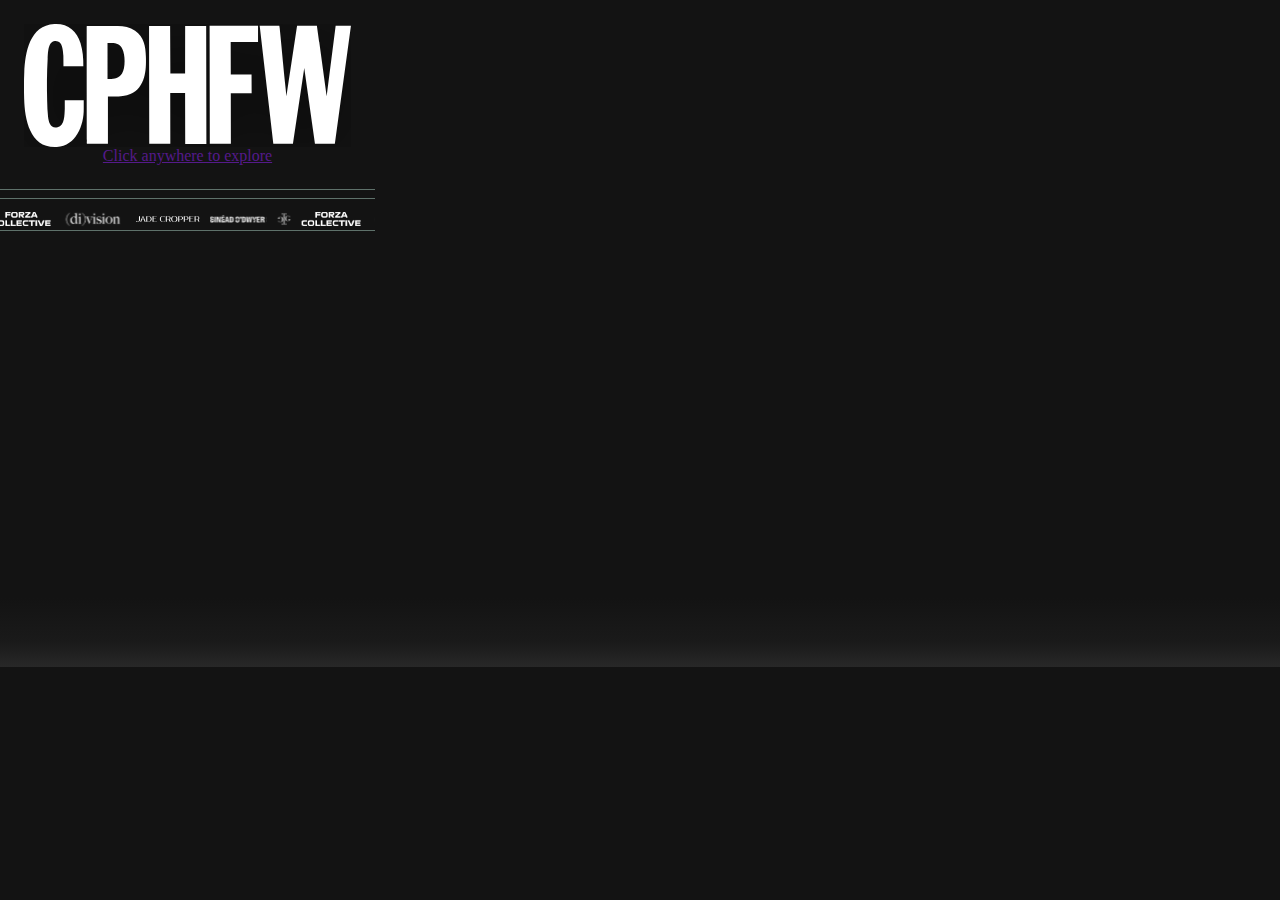
==== index.html @ 5d4c9eec "Attempted to make designer page." ====
<!DOCTYPE html>
<html lang="en">
  <head>
    <meta charset="UTF-8" />
    <meta name="viewport" content="width=device-width, initial-scale=1.0" />
    <title>Document</title>
    <link rel="stylesheet" href="../styles/global.css" />
    <link rel="stylesheet" href="../styles/index.css" />
  </head>
  <body>
    <div class="index-page">
      <header>
        <video autoplay muted loop class="runway-video">
          <source src="assets/videos/CPHFW-HelloWorld.mp4" type="video/mp4" />
          Your browser does not support the video tag.
        </video>

        <img src="assets/images/logo.svg" alt="CPHFW logo" />
        <a href="">Click anywhere to explore</a>
      </header>
      <footer>
        <div class="brand-carousel-wrapper">
          <div class="brand-carousel">
            <img
              height="14px"
              src="assets/images/forza_collective.png"
              alt="logo for forza_collective"
            />
            <img
              height="21px"
              src="assets/images/division 1.svg"
              alt="logo for division"
            />
            <img
              height="6px"
              src="assets/images/jade cropper.svg"
              alt="logo for jade cropper"
            />
            <img
              height="19px"4
              src="assets/images/sinead 1.svg"
              alt="logo for sinead"
            />
            <img height="14px" src="assets/images/TGC.svg" alt="logo for TGC" />
          </div>
        </div>
      </footer>
      <script src="scripts/infinite_scroll.js"></script>
    </div>
  </body>
</html>
---- styles/global.css ----
:root {
  --darkest: rgba(19, 19, 19, 1);
  --accent: rgba(94, 113, 106, 1);
  --lightest: rgba(255, 255, 255, 1);
}

@font-face {
  font-family: "ITC Franklin Gothic Std-Book";
  src: url("assets/fonts/ITCFranklinGothicStd-Book.otf");
  font-weight: normal;
  font-style: normal;
}

@font-face {
  font-family: "ITC Franklin Gothic Std-Demi";
  src: url("assets/fonts/ITCFranklinGothicStd-Demi.otf");
  font-weight: normal;
  font-style: normal;
}

* {
  padding: 0;
  margin: 0;
  box-sizing: border-box;
}

body {
  background: linear-gradient(
    180deg,
    #131313 89.59%,
    rgb(26, 26, 26) 96.25%,
    #282828 100%
  );
  width: 375px;
  height: 667px;
}

/*---- Brand Carousel ----*/
.brand-carousel-wrapper {
  padding: 8px 0;
  color: var(--lightest);
  height: 42px;
  border: solid var(--accent, #5e716a);
  border-width: 1px 0;
  overflow: hidden;
}

.brand-carousel {
  display: flex;
  flex-direction: row;
  align-items: center;
  gap: 10px;
  height: 100%;
  position: relative;
}

.brand-carousel img {
  flex-shrink: 0;
}
---- styles/index.css ----
/* Fonts */
@font-face {
  font-family: "ITC Franklin Gothic Std-Book";
  src: url("../assets/fonts/ITCFranklinGothicStd-Book.otf");
  font-weight: normal;
  font-style: normal;
}

@font-face {
  font-family: "ITC Franklin Gothic Std-Demi";
  src: url("../assets/fonts/ITCFranklinGothicStd-Demi.otf");
  font-weight: normal;
  font-style: normal;
}

#index-page {
  height: 100%;
  padding-bottom: 24px;
  display: flex;
  flex-direction: column;
  justify-content: space-between;
  font-family: "ITC Franklin Gothic Std-Demi";
}

/*---- Banner ----*/

header {
  position: relative;
  display: flex;
  flex-direction: column;
  justify-content: space-between;
  align-items: center;
  overflow: hidden;
  height: 100%;
  padding: 24px;
  transition: height 0.3s ease-out, padding 0.3s ease-out;
}
header::before {
  content: "";
  position: absolute;
  top: 0;
  left: 0;
  width: 100%;
  height: 100%;
  background: linear-gradient(
    180deg,
    rgba(19, 19, 19, 0) 0%,
    rgba(19, 19, 19, 0.5) 77.02%,
    rgba(19, 19, 19, 0.75) 87.96%,
    rgba(19, 19, 19, 0.88) 92.99%,
    #131313 100%
  );
  z-index: -1;
}

#index-page.active header {
  padding: 8px;
}

.runway-video {
  position: absolute;
  top: 0;
  left: 0;
  width: 100%;
  height: 100%;
  object-fit: cover;
  z-index: -2;
}

#index-page header img {
  width: 109.457px;
  height: auto;
  object-fit: fit;
  transition: width 0.3s ease-out;
}

#index-page.active header img {
  width: 37.797px;
}

#index-page header button {
  color: white;
  background-color: transparent;
  border: transparent;
  font-size: 14px;
  font-weight: 100;
  font-family: "ITC Franklin Gothic Std-Book";
  text-align: center;
  letter-spacing: 0.75px;
  text-decoration-line: underline;
  opacity: 1;
  transition: opacity 0.5s ease-out;
}

#index-page.active header button {
  opacity: 0;
}

/*---- Main Section ----*/

#index-page main {
  height: auto;
  width: 100%;
  opacity: 0;
  padding: 0 24px;
  display: flex;
  flex-direction: column;
  justify-content: center;
  align-items: center;
  gap: 16px;
  transition-delay: 0.5s;
  transition-property: all, opacity;
  transition-duration: 0.3s;
}

#index-page.active main {
  width: 100%;
  opacity: 1;
  margin: 48px 0 16px;
}

.card-row {
  width: 100%;
  height: fit-content;
  display: flex;
  flex-direction: row;
  justify-content: center;
  align-items: center;
  gap: 16px;
}

.card {
  width: 0%;
  aspect-ratio: 80 / 61;
  background-color: var(--lightest);
  transition-delay: 0.5s;
  transition-property: all;
  transition-duration: 0.5s;
  background-size: cover;
  background-repeat: no-repeat;
  background-position: center;
  display: flex;
  justify-content: baseline;
  align-items: end;
  text-decoration: none;
}

#index-page.active .card {
  width: 100%;
}

.card-row:nth-child(1) .card:nth-child(1) {
  background: url(../assets/images/Schedule-card.jpeg);
  background-size: cover;
  background-repeat: no-repeat;
  background-position: center;
}

.card-row:nth-child(1) .card:nth-child(2) {
  background: url(../assets/images/Designers-card.png);
  background-size: cover;
  background-repeat: no-repeat;
  background-position: top;
}

.card-row:nth-child(2) .card:nth-child(1) {
  background: url(../assets/images/Navigation-card.png);
  background-size: cover;
  background-repeat: no-repeat;
  background-position: center;
}

.card-row:nth-child(2) .card:nth-child(2) {
  background: url(../assets/images/insights-card.jpeg);
  background-size: cover;
  background-repeat: no-repeat;
  background-position: center;
}

.card .title {
  height: 0;
  width: 100%;
  padding: 0 12px;
  font-size: 16px;

  color: transparent;
  background-color: var(--lightest);
  display: flex;
  justify-content: baseline;
  align-items: center;
  transition-delay: 0.5s, 1s;
  transition-property: height, color;
  transition-duration: 0.5s;
}

#index-page.active .card .title {
  height: 32px;

  color: var(--darkest);
}

.language {
  height: 0;
  transition-delay: 0.5s;
  transition-property: height;
  transition-duration: 0.5s;
}

#index-page.active .language {
  height: 24px;
}

.language img {
  height: 100%;
  object-fit: cover;
}

/*---- Brand Carousel ----*/

footer {
  padding: 8px 0;
  color: var(--lightest);
  height: 42px;
  border: solid var(--accent, #5e716a);
  border-width: 1px 0;
  overflow: hidden;
}

.brand-carousel {
  display: flex;
  flex-direction: row;
  align-items: center;
  gap: 10px;
  height: 100%;
  position: relative;
}

.brand-carousel img {
  flex-shrink: 0;
}
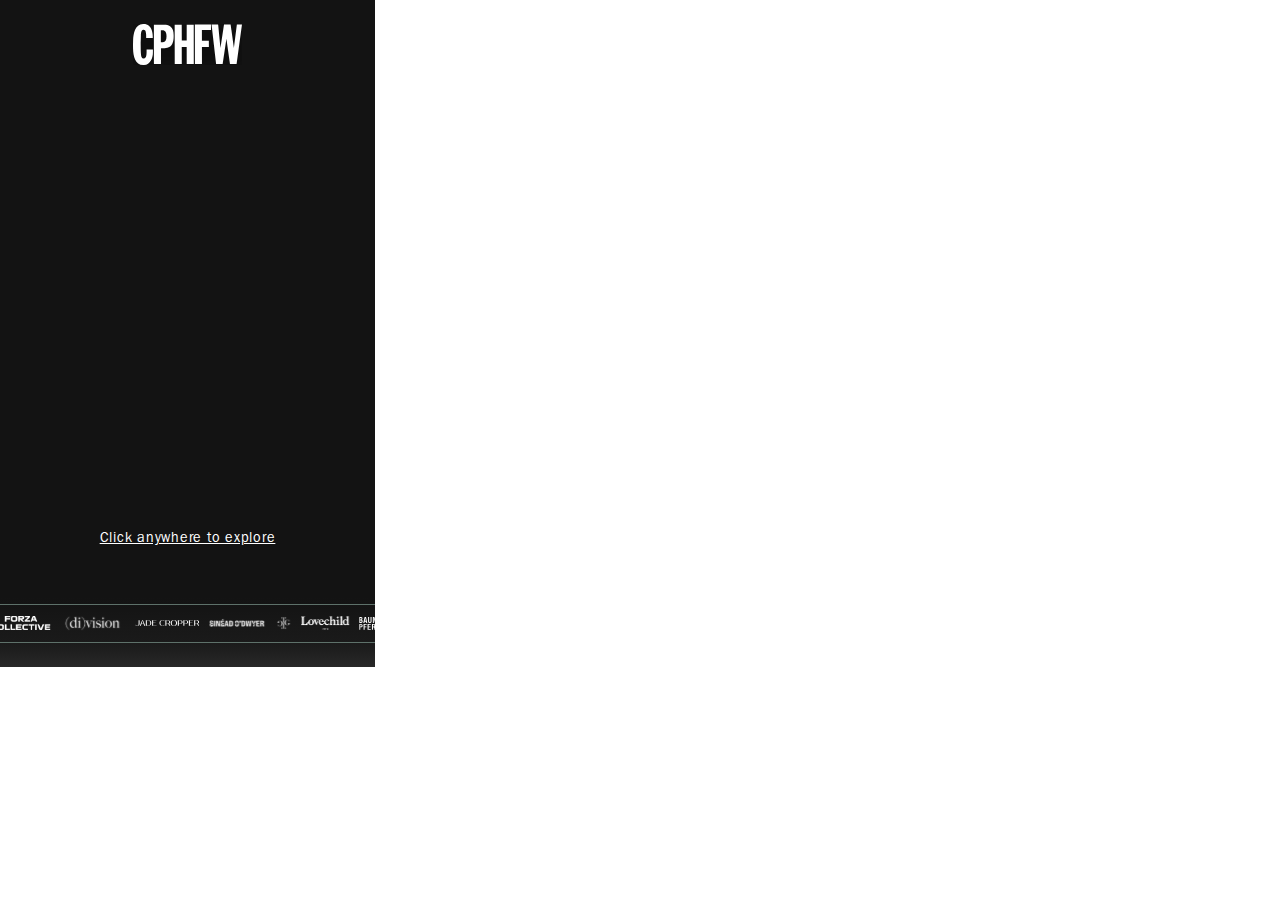
==== commit 6637bb62: "Merge branch 'main' of https://github.com/JustMangoo/CPHFW-infoscreeen" ====
--- a/index.html
+++ b/index.html
@@ -3,12 +3,12 @@
   <head>
     <meta charset="UTF-8" />
     <meta name="viewport" content="width=device-width, initial-scale=1.0" />
-    <title>Document</title>
+    <title>CPHFW - Welcome</title>
     <link rel="stylesheet" href="../styles/global.css" />
     <link rel="stylesheet" href="../styles/index.css" />
   </head>
   <body>
-    <div class="index-page">
+    <div id="index-page" class="main-container">
       <header>
         <video autoplay muted loop class="runway-video">
           <source src="assets/videos/CPHFW-HelloWorld.mp4" type="video/mp4" />
@@ -16,36 +16,74 @@
         </video>
 
         <img src="assets/images/logo.svg" alt="CPHFW logo" />
-        <a href="">Click anywhere to explore</a>
+        <button id="exploreBtn">Click anywhere to explore</button>
       </header>
+      <main>
+        <div class="card-row">
+          <a class="card" href="schedule.html">
+            <p class="title">Schedule</p>
+          </a>
+          <a class="card" href="schedule.html"
+            ><p class="title">Designers</p></a
+          >
+        </div>
+        <div class="card-row">
+          <a class="card" href="schedule.html">
+            <p class="title">Navigation</p>
+          </a>
+          <a class="card" href="insights.html">
+            <p class="title">Inspiration</p>
+          </a>
+        </div>
+        <div class="language">
+          <img
+            src="assets/images/flag-for-flag-united-kingdom-svgrepo-com 1.svg"
+            alt="option for english translation"
+          />
+        </div>
+      </main>
       <footer>
-        <div class="brand-carousel-wrapper">
-          <div class="brand-carousel">
-            <img
-              height="14px"
-              src="assets/images/forza_collective.png"
-              alt="logo for forza_collective"
-            />
-            <img
-              height="21px"
-              src="assets/images/division 1.svg"
-              alt="logo for division"
-            />
-            <img
-              height="6px"
-              src="assets/images/jade cropper.svg"
-              alt="logo for jade cropper"
-            />
-            <img
-              height="19px"4
-              src="assets/images/sinead 1.svg"
-              alt="logo for sinead"
-            />
-            <img height="14px" src="assets/images/TGC.svg" alt="logo for TGC" />
-          </div>
+        <div class="brand-carousel">
+          <img
+            height="14px"
+            src="assets/images/forza_collective.png"
+            alt="logo for forza_collective"
+          />
+          <img
+            height="21px"
+            src="assets/images/division 1.svg"
+            alt="logo for division"
+          />
+          <img
+            height="6px"
+            src="assets/images/jade cropper.svg"
+            alt="logo for jade cropper"
+          />
+          <img
+            height="19px"
+            src="assets/images/sinead 1.svg"
+            alt="logo for sinead"
+          />
+          <img height="14px" src="assets/images/TGC.svg" alt="logo for TGC" />
+          <img
+            height="14px"
+            src="assets/images/lovechild.png"
+            alt="logo for lovechild"
+          />
+          <img
+            height="13px"
+            src="assets/images/Baum und pferdegarten.svg"
+            alt="logo for Baum und pferdegarten"
+          />
+          <img
+            height="12px"
+            src="assets/images/masculina.svg"
+            alt="logo for Baum und pferdegarten"
+          />
         </div>
       </footer>
-      <script src="scripts/infinite_scroll.js"></script>
+      <script src="scripts/brand_scroll.js"></script>
+      <script src="scripts/changeLayout.js"></script>
     </div>
   </body>
 </html>
--- a/styles/global.css
+++ b/styles/global.css
@@ -22,38 +22,108 @@
   padding: 0;
   margin: 0;
   box-sizing: border-box;
+  -moz-box-sizing: border-box;
+  -webkit-box-sizing: border-box;
 }
 
 body {
+  width: 375px;
+  height: 667px;
+}
+
+.main-container {
   background: linear-gradient(
     180deg,
     #131313 89.59%,
     rgb(26, 26, 26) 96.25%,
     #282828 100%
   );
-  width: 375px;
-  height: 667px;
+  position: relative;
+  z-index: 0;
+  min-height: 100%;
 }
 
-/*---- Brand Carousel ----*/
-.brand-carousel-wrapper {
-  padding: 8px 0;
-  color: var(--lightest);
-  height: 42px;
-  border: solid var(--accent, #5e716a);
-  border-width: 1px 0;
-  overflow: hidden;
+/*---- Navigation Bar ----*/
+
+nav {
+  display: flex;
+  flex-direction: column;
+  justify-content: center;
+  align-items: center;
+  font-family: "ITC Franklin Gothic Std-Demi";
 }
 
-.brand-carousel {
+nav .banner {
+  background: linear-gradient(
+      180deg,
+      rgba(19, 19, 19, 0) 0%,
+      rgba(19, 19, 19, 0.28) 25.96%,
+      rgba(19, 19, 19, 0.5) 55.04%,
+      rgba(19, 19, 19, 0.75) 87.96%,
+      rgba(19, 19, 19, 0.88) 92.99%,
+      #131313 99.7%
+    ),
+    url(../assets/images/insights-card.jpeg) lightgray 0px -89.557px / 100% 296.296%
+      no-repeat;
+  background-size: cover;
+  background-repeat: no-repeat;
+  background-position: center;
+  width: 100%;
   display: flex;
-  flex-direction: row;
+  justify-content: space-between;
   align-items: center;
-  gap: 10px;
-  height: 100%;
-  position: relative;
+  padding: 16px 24px;
+  height: 108px;
 }
 
-.brand-carousel img {
-  flex-shrink: 0;
+nav .left-container img {
+  height: 76.531px;
+  width: auto;
+}
+
+nav .right-container {
+  display: flex;
+  flex-direction: column;
+  justify-content: space-between;
+  align-items: end;
+  height: 100%;
+}
+
+nav .right-container .language img {
+  height: 15.748px;
+  width: auto;
+}
+
+nav .right-container .socials {
+  display: flex;
+  gap: 5.75px;
+}
+
+nav .right-container .socials img {
+  height: 12.298px;
+  width: auto;
+}
+
+nav .link-list {
+  display: flex;
+  justify-content: center;
+  align-items: center;
+  width: 100%;
+  gap: 6px;
+}
+
+nav .link-list a {
+  background-color: var(--lightest);
+  text-decoration: none;
+  font-size: 14px;
+  color: var(--darkest);
+  width: 100%;
+  text-align: center;
+  padding: 6px 0;
+}
+
+nav .link-list a:hover {
+  box-sizing: border-box;
+
+  border: solid 2px var(--accent);
 }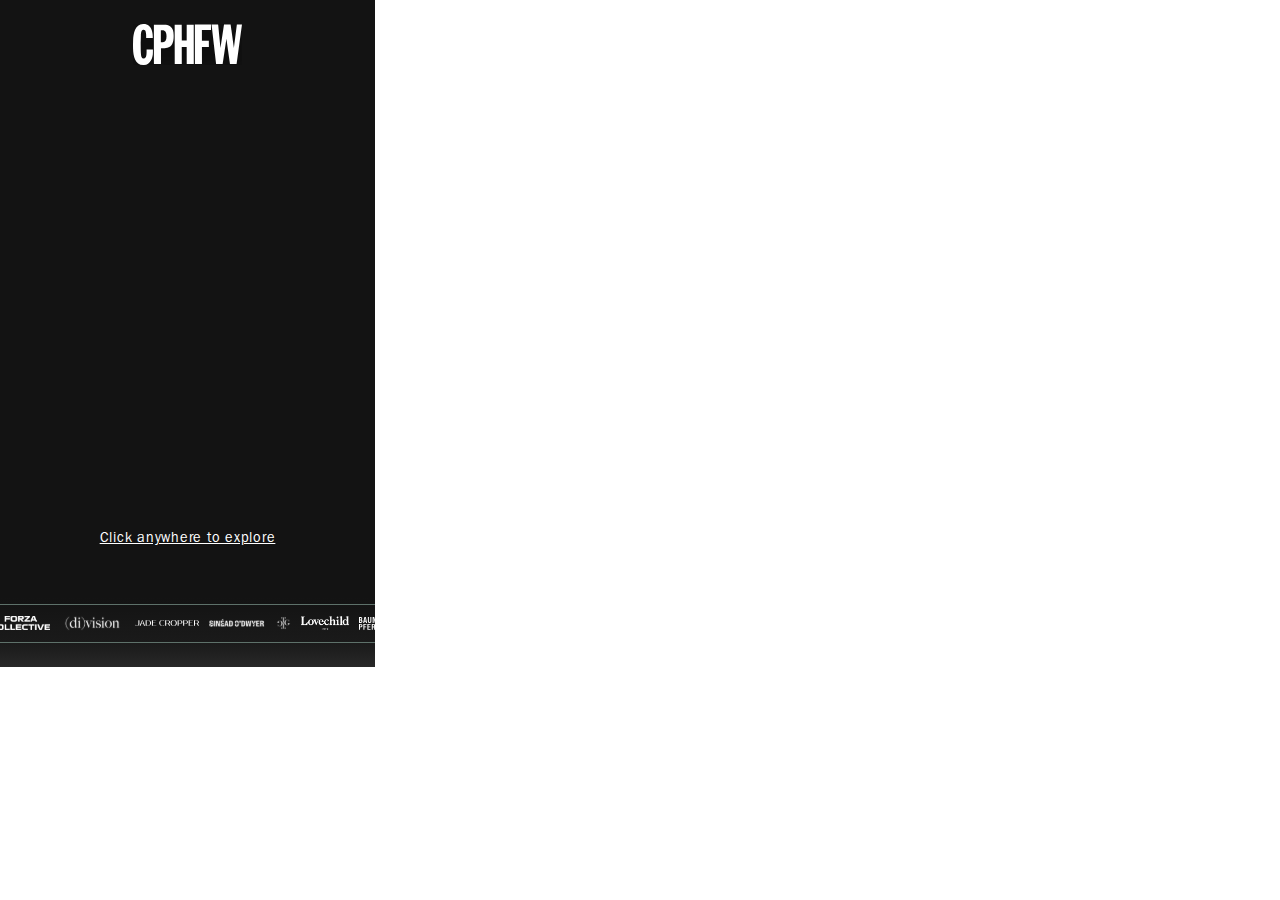
==== commit a2f99288: "styling file fixes" ====
--- a/index.html
+++ b/index.html
@@ -4,8 +4,8 @@
     <meta charset="UTF-8" />
     <meta name="viewport" content="width=device-width, initial-scale=1.0" />
     <title>CPHFW - Welcome</title>
-    <link rel="stylesheet" href="../styles/global.css" />
-    <link rel="stylesheet" href="../styles/index.css" />
+    <link rel="stylesheet" href="styles\global.css" />
+    <link rel="stylesheet" href="styles\index.css" />
   </head>
   <body>
     <div id="index-page" class="main-container">
@@ -23,15 +23,15 @@
           <a class="card" href="schedule.html">
             <p class="title">Schedule</p>
           </a>
-          <a class="card" href="schedule.html"
+          <a class="card" href="designers.html"
             ><p class="title">Designers</p></a
           >
         </div>
         <div class="card-row">
-          <a class="card" href="schedule.html">
+          <a class="card" href="navigation.html">
             <p class="title">Navigation</p>
           </a>
-          <a class="card" href="insights.html">
+          <a class="card" href="inspiration.html">
             <p class="title">Inspiration</p>
           </a>
         </div>
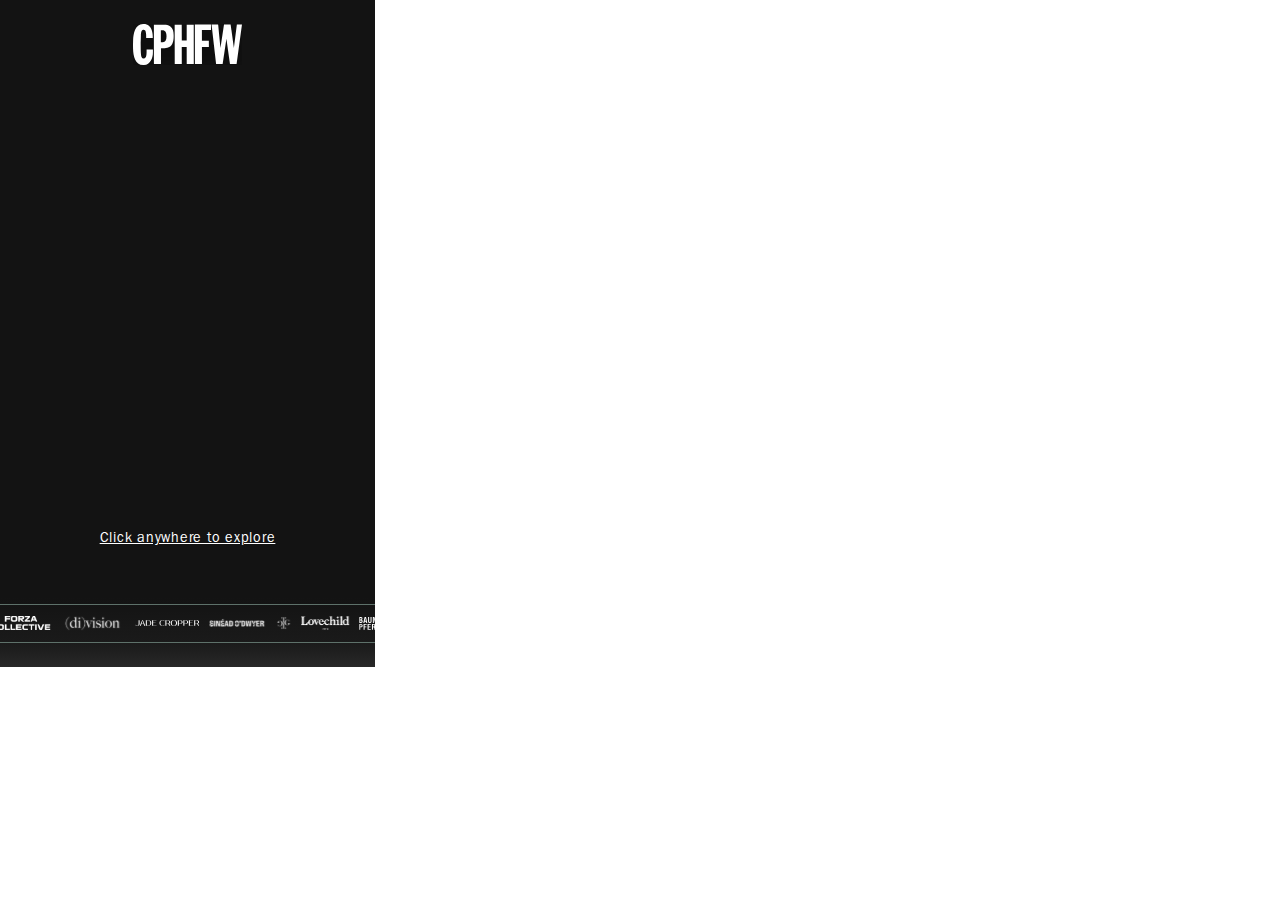
==== commit 6242a580: "language change" ====
--- a/index.html
+++ b/index.html
@@ -37,6 +37,12 @@
         </div>
         <div class="language">
           <img
+            class="flag-danish"
+            src="assets/images/flag-for-flag-denmark-svgrepo-com.svg"
+            alt="option for danish translation"
+          />
+          <img
+            class="flag-english hidden"
             src="assets/images/flag-for-flag-united-kingdom-svgrepo-com 1.svg"
             alt="option for english translation"
           />
@@ -84,6 +90,7 @@
       </footer>
       <script src="scripts/brand_scroll.js"></script>
       <script src="scripts/changeLayout.js"></script>
+      <script src="scripts/language.js"></script>
     </div>
   </body>
 </html>
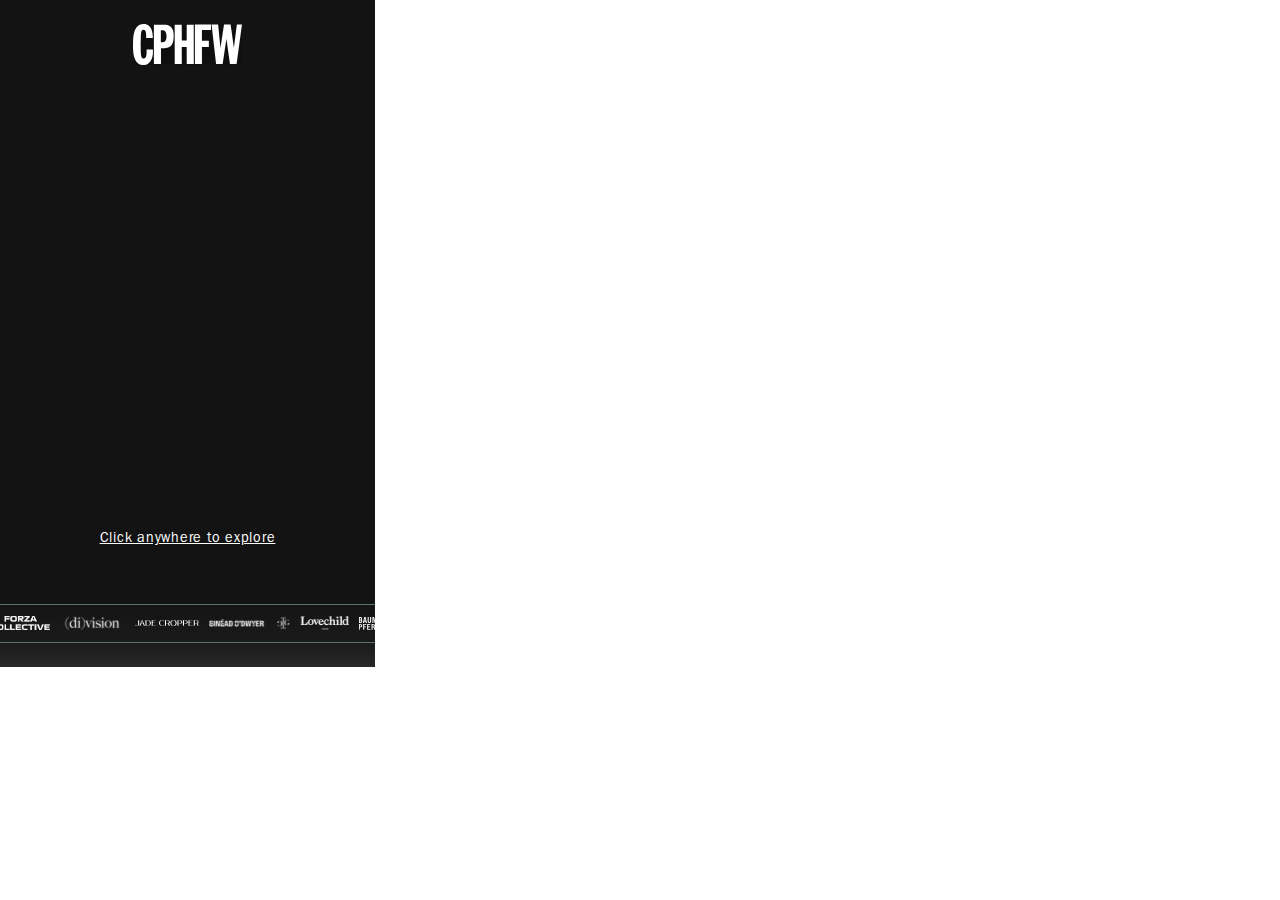
==== commit 9b3c5c23: "added collection and author to index banner" ====
--- a/index.html
+++ b/index.html
@@ -16,6 +16,13 @@
         </video>
 
         <img src="assets/images/logo.svg" alt="CPHFW logo" />
+        <div class="credits">
+          <div class="collection">
+            <h2>HELLO WORLD</h2>
+            <p>Spring/Summer 2024</p>
+          </div>
+          <h2>GANNI</h2>
+        </div>
         <button id="exploreBtn">Click anywhere to explore</button>
       </header>
       <main>
